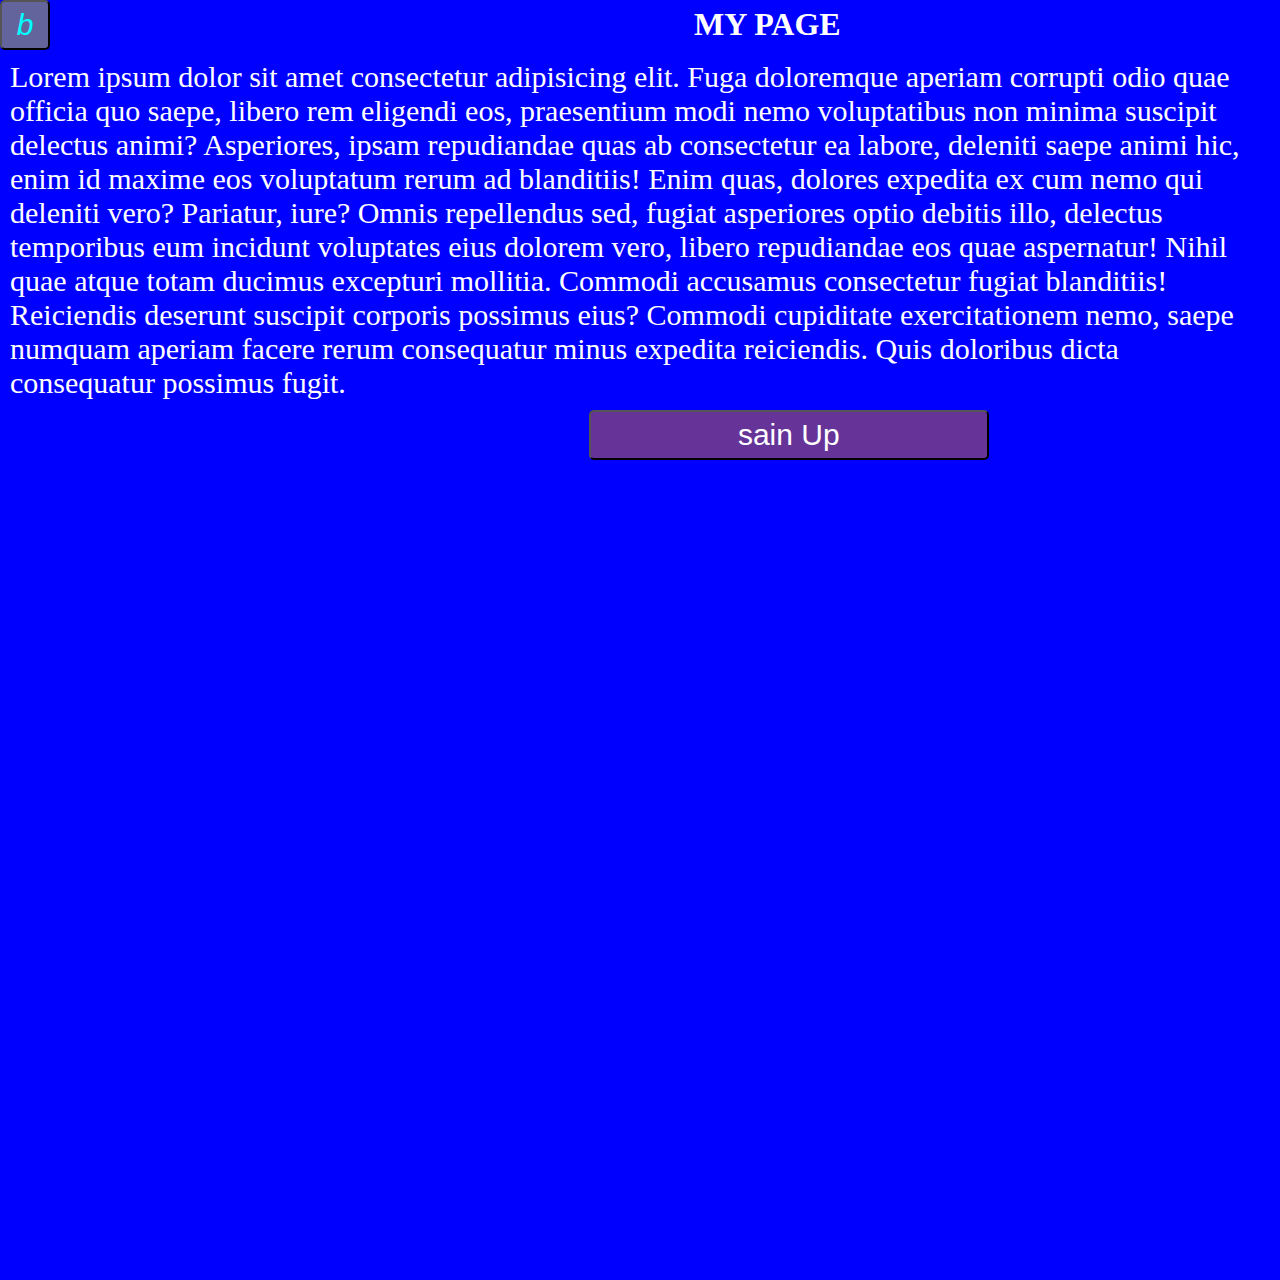
==== index.html @ cca68c31 "main" ====
<!DOCTYPE html>
<html lang="en">
  <head>
    <meta charset="UTF-8" />
    <meta http-equiv="X-UA-Compatible" content="IE=edge" />
    <meta name="viewport" content="width=device-width, initial-scale=1.0" />
    <title>MY PAGE</title>
    <link rel="stylesheet" href="./style.css" />
  </head>

  <body>
    <nav class="nav">
      <div class="logo">
        <img src="./img/photo_2018-11-19_20-42-59.jpg" alt="user" />
      </div>
      <ul>
        <li><a href="#">Home</a></li>
        <li><a href="#">Portfolio</a></li>
        <li><a href="#">Blog</a></li>
        <li><a href="#">Contact Me</a></li>
      </ul>
    </nav>
    <header class="header">
      <button id="toggle"><i class="fa fa-bars fa-2x">b</i></button>
      <h1>MY PAGE</h1>
      <p>
        Lorem ipsum dolor sit amet consectetur adipisicing elit. Fuga doloremque
        aperiam corrupti odio quae officia quo saepe, libero rem eligendi eos,
        praesentium modi nemo voluptatibus non minima suscipit delectus animi?
        Asperiores, ipsam repudiandae quas ab consectetur ea labore, deleniti
        saepe animi hic, enim id maxime eos voluptatum rerum ad blanditiis! Enim
        quas, dolores expedita ex cum nemo qui deleniti vero? Pariatur, iure?
        Omnis repellendus sed, fugiat asperiores optio debitis illo, delectus
        temporibus eum incidunt voluptates eius dolorem vero, libero repudiandae
        eos quae aspernatur! Nihil quae atque totam ducimus excepturi mollitia.
        Commodi accusamus consectetur fugiat blanditiis! Reiciendis deserunt
        suscipit corporis possimus eius? Commodi cupiditate exercitationem nemo,
        saepe numquam aperiam facere rerum consequatur minus expedita
        reiciendis. Quis doloribus dicta consequatur possimus fugit.
      </p>
      <button class="cta-btn" id="open">sain Up</button>
    </header>
    <script src="./js/index.js" type="module"></script>
  </body>
</html>
---- style.css ----
* {
  margin: 0;
  padding: 0;
  box-sizing: border-box;
}

h1 {
  display: inline-block;
  text-align: center;
  margin: auto;
  color: white;
  position: relative;
  left: 50%;
}

p {
  padding: 10px;
  color: white;
  margin: 0 auto;
  font-size: 30px;
}

.cta-btn {
  color: white;
  background-color: rebeccapurple;
  text-align: center;
  position: relative;
  left: 46%;
  width: 400px;
  height: 50px;
  font-size: 30px;
  border-radius: 5px;
}

header {
  height: 100vw;
  display: inline-block;
  background-color: blue;
  position: absolute;
  left: 0px;
}
#toggle {
  position: relative;
  color: aqua;
  width: 50px;
  height: 50px;
  font-size: 30px;
  border-radius: 5px;
  bottom: auto;
  background-color: rgba(128, 128, 128, 0.781);
}

nav {
  width: 150px;
  height: 100vw;
  /* transform: translate(-300px); */
  position: absolute;
  left: -150px;
  background-color: blue;
}
ul {
  /* background-color: blue; */
  display: block;
  margin: 0 auto;
}
a {
  text-decoration: none;
  color: white;
}
li {
  border: 1px solid black;
}
li:hover {
  text-decoration: underline;
}
img {
  border-radius: 100px;
  display: inline-block;
  width: 100px;
  height: 100px;
}

body {
  display: flex;
}
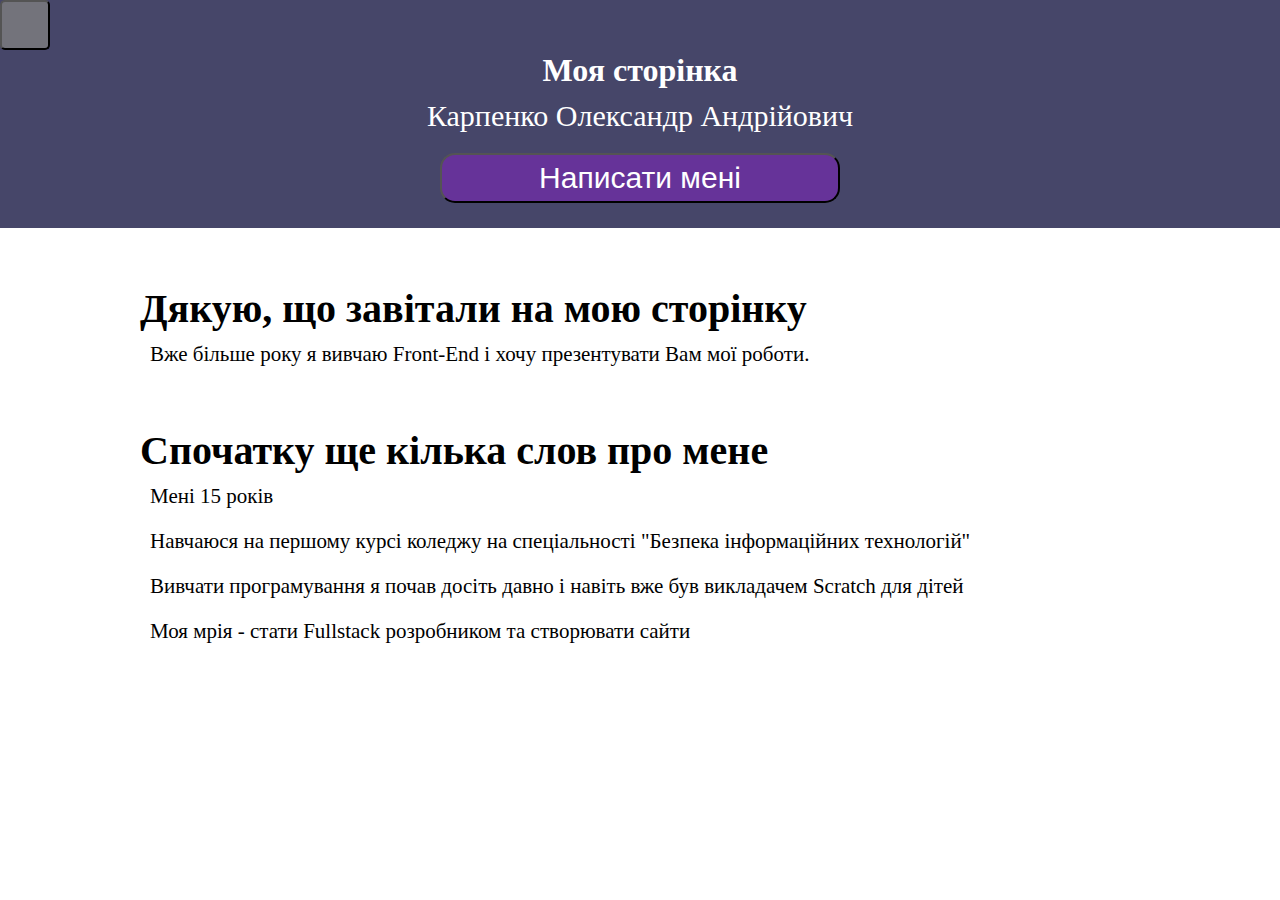
==== commit cd04cacb: "format" ====
--- a/index.html
+++ b/index.html
@@ -6,6 +6,12 @@
     <meta name="viewport" content="width=device-width, initial-scale=1.0" />
     <title>MY PAGE</title>
     <link rel="stylesheet" href="./style.css" />
+    <link
+      rel="stylesheet"
+      href="https://cdnjs.cloudflare.com/ajax/libs/font-awesome/5.11.2/css/all.min.css"
+      integrity="sha256-+N4/V/SbAFiW1MPBCXnfnP9QSN3+Keu+NlB+0ev/YKQ="
+      crossorigin="anonymous"
+    />
   </head>
 
   <body>
@@ -14,32 +20,87 @@
         <img src="./img/photo_2018-11-19_20-42-59.jpg" alt="user" />
       </div>
       <ul>
-        <li><a href="#">Home</a></li>
-        <li><a href="#">Portfolio</a></li>
-        <li><a href="#">Blog</a></li>
-        <li><a href="#">Contact Me</a></li>
+        <li><a href="./index.html">Моя сторінка</a></li>
+        <li><a href="./portfolio/index.html">Галерея</a></li>
+        <li><a href="./contact/index.html">Мої контакти</a></li>
       </ul>
     </nav>
     <header class="header">
-      <button id="toggle"><i class="fa fa-bars fa-2x">b</i></button>
-      <h1>MY PAGE</h1>
+      <button id="toggle">
+        <i class="fa fa-bars fa-1x"></i>
+      </button>
+      <h1>Моя сторінка</h1>
+      <p>Карпенко Олександр Андрійович</p>
+
       <p>
-        Lorem ipsum dolor sit amet consectetur adipisicing elit. Fuga doloremque
-        aperiam corrupti odio quae officia quo saepe, libero rem eligendi eos,
-        praesentium modi nemo voluptatibus non minima suscipit delectus animi?
-        Asperiores, ipsam repudiandae quas ab consectetur ea labore, deleniti
-        saepe animi hic, enim id maxime eos voluptatum rerum ad blanditiis! Enim
-        quas, dolores expedita ex cum nemo qui deleniti vero? Pariatur, iure?
-        Omnis repellendus sed, fugiat asperiores optio debitis illo, delectus
-        temporibus eum incidunt voluptates eius dolorem vero, libero repudiandae
-        eos quae aspernatur! Nihil quae atque totam ducimus excepturi mollitia.
-        Commodi accusamus consectetur fugiat blanditiis! Reiciendis deserunt
-        suscipit corporis possimus eius? Commodi cupiditate exercitationem nemo,
-        saepe numquam aperiam facere rerum consequatur minus expedita
-        reiciendis. Quis doloribus dicta consequatur possimus fugit.
+        <button class="cta-btn" id="open">Написати мені</button>
       </p>
-      <button class="cta-btn" id="open">sain Up</button>
     </header>
+
+    <div class="container">
+      <div class="oeb">
+        <h2 class="info">Дякую, що завітали на мою сторінку</h2>
+        <p>
+          Вже більше року я вивчаю Front-End і хочу презентувати Вам мої роботи.
+        </p>
+
+        <h2 class="info">Спочатку ще кілька слов про мене</h2>
+        <p>Мені 15 років</p>
+        <p>
+          Навчаюся на першому курсі коледжу на спеціальності "Безпека
+          інформаційних технологій"
+        </p>
+        <p>
+          Вивчати програмування я почав досіть давно і навіть вже був викладачем
+          Scratch для дітей
+        </p>
+        <p>Моя мрія - стати Fullstack розробником та створювати сайти</p>
+      </div>
+    </div>
+    <!-- Modal -->
+    <div class="modal-container" id="modal">
+      <div class="modal">
+        <button class="close-btn" id="close">
+          <i class="fa fa-times"></i>
+        </button>
+        <div class="modal-header">
+          <h3>Написати мені</h3>
+        </div>
+        <div class="modal-content">
+          <p>Залиши тут свої контакти та запитання</p>
+          <form class="modal-form">
+            <div>
+              <label for="name">Ім'я</label>
+              <input
+                type="text"
+                id="name"
+                placeholder="Твоє ім'я"
+                class="form-input"
+              />
+            </div>
+            <div>
+              <label for="email">Email</label>
+              <input
+                type="email"
+                id="email"
+                placeholder="Твій Email"
+                class="form-input"
+              />
+            </div>
+            <div>
+              <label for="password">Повідомлення</label>
+              <textarea
+                placeholder="Напиши своє повідомлення"
+                class="form-text"
+                rows="5"
+                cols="33"
+              ></textarea>
+            </div>
+            <input type="submit" value="Надіслати" class="submit-btn" />
+          </form>
+        </div>
+      </div>
+    </div>
     <script src="./js/index.js" type="module"></script>
   </body>
 </html>
--- a/style.css
+++ b/style.css
@@ -1,3 +1,4 @@
+@import url("https://fonts.googleapis.com/css?family=Lato&display=swap");
 * {
   margin: 0;
   padding: 0;
@@ -5,12 +6,10 @@
 }
 
 h1 {
-  display: inline-block;
   text-align: center;
   margin: auto;
   color: white;
   position: relative;
-  left: 50%;
 }
 
 p {
@@ -18,6 +17,7 @@
   color: white;
   margin: 0 auto;
   font-size: 30px;
+  text-align: center;
 }
 
 .cta-btn {
@@ -25,23 +25,23 @@
   background-color: rebeccapurple;
   text-align: center;
   position: relative;
-  left: 46%;
   width: 400px;
   height: 50px;
   font-size: 30px;
-  border-radius: 5px;
+  border-radius: 15px;
+  margin-bottom: 15px;
 }
 
 header {
-  height: 100vw;
+  width: 100%;
   display: inline-block;
-  background-color: blue;
+  background-color: rgb(70, 70, 105);
   position: absolute;
   left: 0px;
 }
 #toggle {
   position: relative;
-  color: aqua;
+  color: white;
   width: 50px;
   height: 50px;
   font-size: 30px;
@@ -52,11 +52,11 @@
 
 nav {
   width: 150px;
-  height: 100vw;
+  height: 116vw;
   /* transform: translate(-300px); */
   position: absolute;
   left: -150px;
-  background-color: blue;
+  background-color: rgb(70, 70, 105);
 }
 ul {
   /* background-color: blue; */
@@ -69,6 +69,7 @@
 }
 li {
   border: 1px solid black;
+  text-decoration: none;
 }
 li:hover {
   text-decoration: underline;
@@ -83,3 +84,142 @@
 body {
   display: flex;
 }
+
+.container {
+  padding: 15px;
+  margin: 0 auto;
+  max-width: 100%;
+  width: 100%;
+  position: absolute;
+  left: 0;
+  margin-top: 220px;
+  /* border: 5px solid grey; */
+  /* text-align: center; */
+}
+.oeb {
+  margin: 0 auto;
+  width: 80%;
+}
+.container p {
+  color: black;
+  font-size: 21px;
+  text-align: justify;
+}
+.container li {
+  border: 0;
+}
+.container ul {
+  padding-left: 40px;
+  margin: 16px 16px;
+}
+.modal-container {
+  background-color: rgba(0, 0, 0, 0.6);
+  display: none;
+  position: fixed;
+  top: 0;
+  left: 0;
+  right: 0;
+  bottom: 0;
+}
+.modal p {
+  color: black;
+  font-size: 16px;
+  text-align: left;
+}
+.modal h3 {
+  background-color: blue;
+}
+.modal-container.show-modal {
+  display: block;
+}
+.submit-btn {
+  color: white;
+  background-color: rebeccapurple;
+  font-size: 16px;
+  border-radius: 5px;
+  text-align: center;
+}
+.modal h3,
+.submit-btn {
+  padding: 5px;
+  margin-left: 10px;
+}
+
+.submit-btn {
+  cursor: pointer;
+}
+
+.modal {
+  background-color: #fff;
+  border-radius: 5px;
+  box-shadow: 0 0 10px rgba(0, 0, 0, 0.3);
+  position: absolute;
+  overflow: hidden;
+  top: 50%;
+  left: 50%;
+  transform: translate(-50%, -50%);
+  max-width: 100%;
+  width: 400px;
+  animation-name: modalopen;
+  animation-duration: var(--modal-duration);
+}
+
+.modal-header {
+  background: var(--primary-color);
+  color: #fff;
+  padding: 15px;
+  margin: 10px 10px;
+}
+
+.modal-header h3 {
+  margin: 0;
+  border-bottom: 1px solid #333;
+}
+
+.modal-content {
+  padding: 20px;
+}
+
+.modal-form div {
+  margin: 15px 10px;
+}
+
+.modal-form label {
+  display: block;
+  margin-bottom: 5px;
+}
+
+.modal-form .form-input {
+  padding: 8px;
+  width: 100%;
+}
+
+.form-text {
+  border: 1px solid black;
+  width: 100%;
+  height: 100px;
+}
+
+.close-btn {
+  background: transparent;
+  font-size: 25px;
+  position: absolute;
+  top: 0;
+  right: 0;
+  border-radius: 50%;
+  cursor: pointer;
+}
+.info {
+  margin-top: 50px;
+  font-size: 40px;
+}
+
+@keyframes modalopen {
+  from {
+    opacity: 0;
+  }
+
+  to {
+    opacity: 1;
+  }
+}
